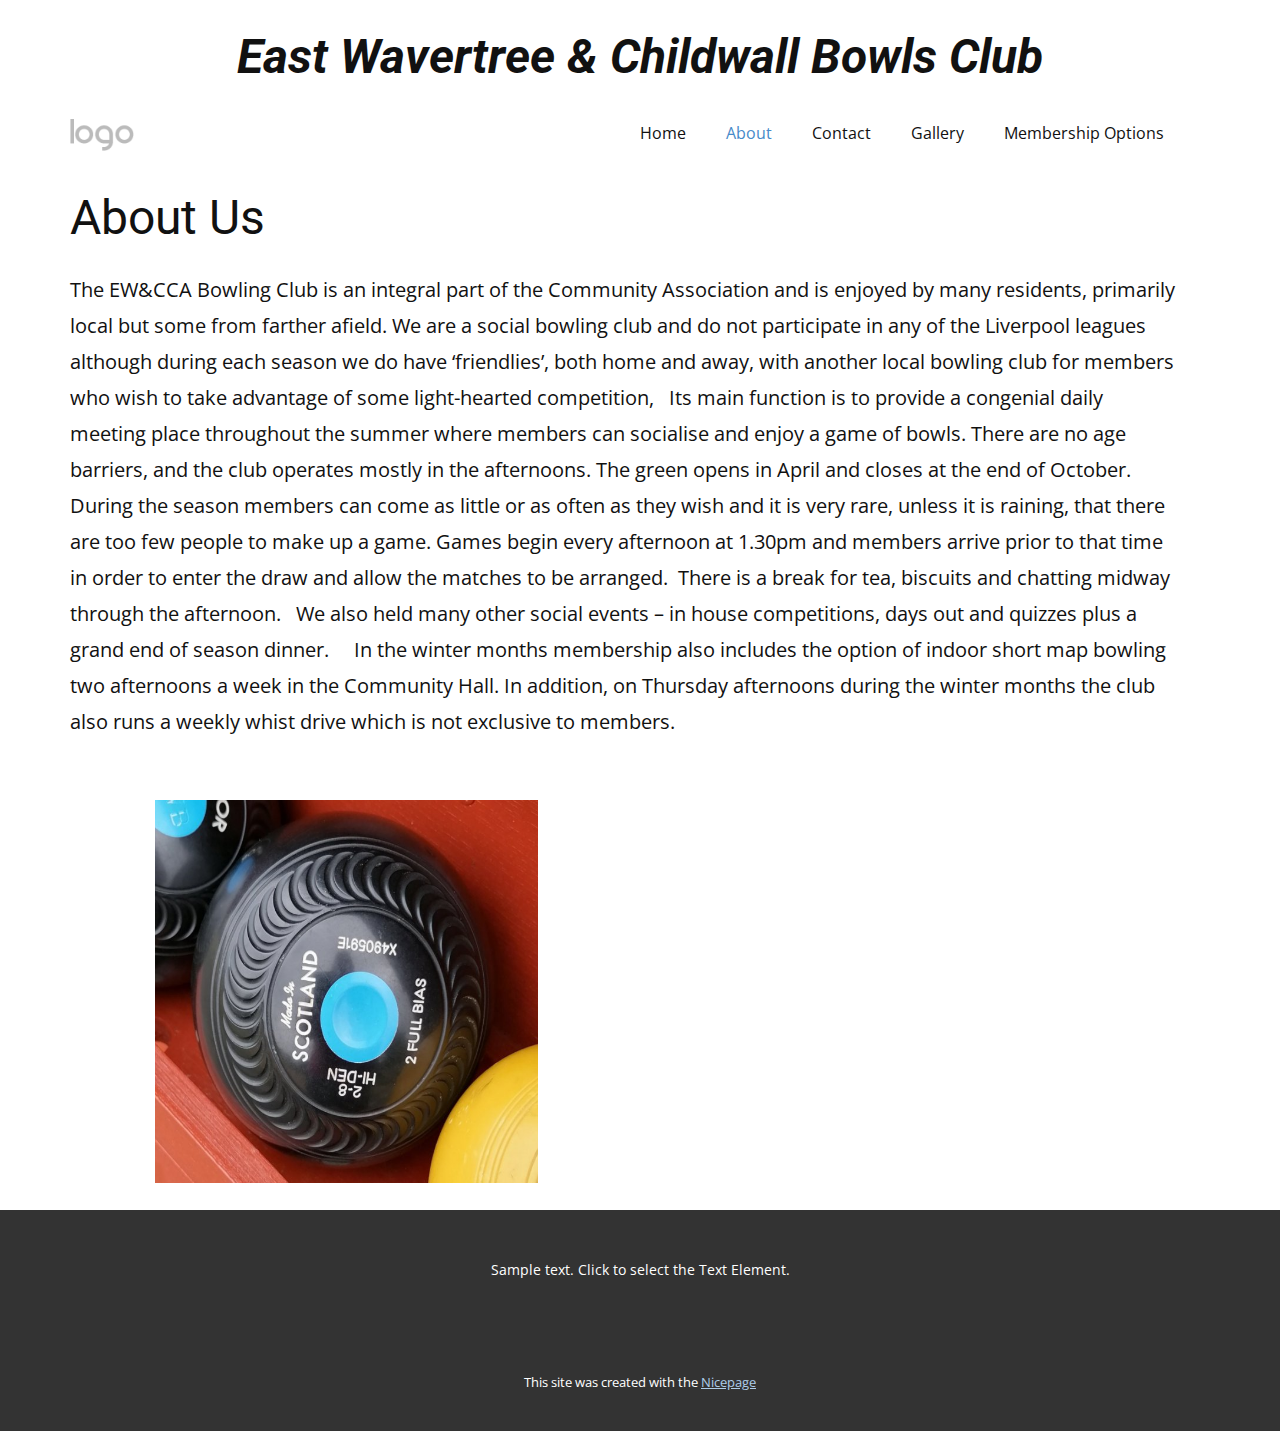
==== About.html @ 91377bb7 "Add files via upload" ====
<!DOCTYPE html>
<html style="font-size: 16px;" lang="en"><head>
    <meta name="viewport" content="width=device-width, initial-scale=1.0">
    <meta charset="utf-8">
    <meta name="keywords" content="East Wavertree &amp;amp; Childwall Bowls Club, About Us">
    <meta name="description" content="">
    <title>About</title>
    <link rel="stylesheet" href="nicepage.css" media="screen">
<link rel="stylesheet" href="About.css" media="screen">
    <script class="u-script" type="text/javascript" src="jquery.js" defer=""></script>
    <script class="u-script" type="text/javascript" src="nicepage.js" defer=""></script>
    <meta name="generator" content="Nicepage 6.13.8, nicepage.com">
    <link id="u-theme-google-font" rel="stylesheet" href="https://fonts.googleapis.com/css?family=Roboto:100,100i,300,300i,400,400i,500,500i,700,700i,900,900i|Open+Sans:300,300i,400,400i,500,500i,600,600i,700,700i,800,800i">
    
    
    
    
    <script type="application/ld+json">{
		"@context": "http://schema.org",
		"@type": "Organization",
		"name": "",
		"logo": "images/default-logo.png"
}</script>
    <meta name="theme-color" content="#478ac9">
    <meta property="og:title" content="About">
    <meta property="og:type" content="website">
  <meta data-intl-tel-input-cdn-path="intlTelInput/"></head>
  <body data-path-to-root="./" data-include-products="false" class="u-body u-xl-mode" data-lang="en"><header class=" u-border-no-bottom u-border-no-left u-border-no-right u-border-no-top u-clearfix u-container-align-center u-header u-section-row-container" id="sec-9b2f" style="background-image: none"><div class="u-section-rows">
        <div class="u-section-row" id="sec-6b38">
          <div class="u-clearfix u-sheet u-sheet-1">
            <h2 class="u-align-center u-text u-text-default u-text-1">East Wavertree &amp; Childwall Bowls Club</h2>
          </div>
          
          
          
          
          
        </div>
        <div class="u-clearfix u-section-row" data-animation-name="" data-animation-duration="0" data-animation-delay="0" data-animation-direction="" id="sec-6533">
          <div class="u-clearfix u-sheet u-sheet-2">
            <a href="#" class="u-image u-logo u-image-1">
              <img src="images/default-logo.png" class="u-logo-image u-logo-image-1">
            </a>
            <nav class="u-menu u-menu-one-level u-offcanvas u-menu-1">
              <div class="menu-collapse" style="font-size: 1rem; letter-spacing: 0px;">
                <a class="u-button-style u-custom-left-right-menu-spacing u-custom-padding-bottom u-custom-top-bottom-menu-spacing u-nav-link u-text-active-palette-1-base u-text-hover-palette-2-base" href="#">
                  <svg class="u-svg-link" viewBox="0 0 24 24"><use xlink:href="#menu-hamburger"></use></svg>
                  <svg class="u-svg-content" version="1.1" id="menu-hamburger" viewBox="0 0 16 16" x="0px" y="0px" xmlns:xlink="http://www.w3.org/1999/xlink" xmlns="http://www.w3.org/2000/svg"><g><rect y="1" width="16" height="2"></rect><rect y="7" width="16" height="2"></rect><rect y="13" width="16" height="2"></rect>
</g></svg>
                </a>
              </div>
              <div class="u-custom-menu u-nav-container">
                <ul class="u-nav u-unstyled u-nav-1"><li class="u-nav-item"><a class="u-button-style u-nav-link u-text-active-palette-1-base u-text-hover-palette-2-base" href="Home.html" style="padding: 10px 20px;">Home</a>
</li><li class="u-nav-item"><a class="u-button-style u-nav-link u-text-active-palette-1-base u-text-hover-palette-2-base" href="About.html" style="padding: 10px 20px;">About</a>
</li><li class="u-nav-item"><a class="u-button-style u-nav-link u-text-active-palette-1-base u-text-hover-palette-2-base" href="Contact.html" style="padding: 10px 20px;">Contact</a>
</li><li class="u-nav-item"><a class="u-button-style u-nav-link u-text-active-palette-1-base u-text-hover-palette-2-base" href="Gallery.html" style="padding: 10px 20px;">Gallery</a>
</li><li class="u-nav-item"><a class="u-button-style u-nav-link u-text-active-palette-1-base u-text-hover-palette-2-base" href="Membership-Options.html" style="padding: 10px 20px;">Membership Options</a>
</li></ul>
              </div>
              <div class="u-custom-menu u-nav-container-collapse">
                <div class="u-black u-container-style u-inner-container-layout u-opacity u-opacity-95 u-sidenav">
                  <div class="u-inner-container-layout u-sidenav-overflow">
                    <div class="u-menu-close"></div>
                    <ul class="u-align-center u-nav u-popupmenu-items u-unstyled u-nav-2"><li class="u-nav-item"><a class="u-button-style u-nav-link" href="Home.html">Home</a>
</li><li class="u-nav-item"><a class="u-button-style u-nav-link" href="About.html">About</a>
</li><li class="u-nav-item"><a class="u-button-style u-nav-link" href="Contact.html">Contact</a>
</li><li class="u-nav-item"><a class="u-button-style u-nav-link" href="Gallery.html">Gallery</a>
</li><li class="u-nav-item"><a class="u-button-style u-nav-link" href="Membership-Options.html">Membership Options</a>
</li></ul>
                  </div>
                </div>
                <div class="u-black u-menu-overlay u-opacity u-opacity-70"></div>
              </div>
            </nav>
          </div>
          
          
          
          
          
        </div>
      </div></header>
    <section class="u-clearfix u-section-1" id="sec-f192">
      <div class="u-clearfix u-sheet u-sheet-1">
        <h2 class="u-align-left u-text u-text-default u-text-1">About Us</h2>
        <p class="u-align-left u-text u-text-2"> The EW&amp;CCA Bowling Club is an integral
part of the Community Association and is enjoyed by many residents, primarily
local but some from farther afield.
We are a social bowling club and do not
participate in any of the Liverpool leagues although during each season we do
have ‘friendlies’, both home and away, with another local bowling club for
members who wish to take advantage of some light-hearted competition,
&nbsp;
Its main function is to provide a congenial
daily meeting place throughout the summer where members can socialise and enjoy
a game of bowls. There are no age barriers, and the club operates mostly in the
afternoons.
The green opens in April and closes at the
end of October. During the season members can come as little or as often as
they wish and it is very rare, unless it is raining, that there are too few
people to make up a game.
Games begin every afternoon at 1.30pm and
members arrive prior to that time in order to enter the draw and allow the matches
to be arranged.&nbsp; There is a break for
tea, biscuits and chatting midway through the afternoon.
&nbsp;
We also held many other social events – in
house competitions, days out and quizzes plus a grand end of season
dinner.&nbsp;&nbsp; 
&nbsp;
In the winter months membership also
includes the option of indoor short map bowling two afternoons a week in the
Community Hall. In addition, on Thursday afternoons during the winter months
the club also runs a weekly whist drive which is not exclusive to members.
&nbsp;</p>
      </div>
    </section>
    <section class="u-clearfix u-section-2" id="sec-ad71">
      <div class="u-clearfix u-sheet u-valign-top u-sheet-1">
        <img class="u-image u-image-default u-preserve-proportions u-image-1" src="images/Bowls_650.jpg" alt="" data-image-width="650" data-image-height="650">
      </div>
    </section>
    
    
    
    <footer class="u-align-center u-clearfix u-footer u-grey-80 u-footer" id="sec-674e"><div class="u-clearfix u-sheet u-sheet-1">
        <p class="u-small-text u-text u-text-variant u-text-1">Sample text. Click to select the Text Element.</p>
      </div></footer>
    <section class="u-backlink u-clearfix u-grey-80">
      <p class="u-text">
        <span>This site was created with the </span>
        <a class="u-link" href="https://nicepage.com/" target="_blank" rel="nofollow">
          <span>Nicepage</span>
        </a>
      </p>
    </section>
  
</body></html>
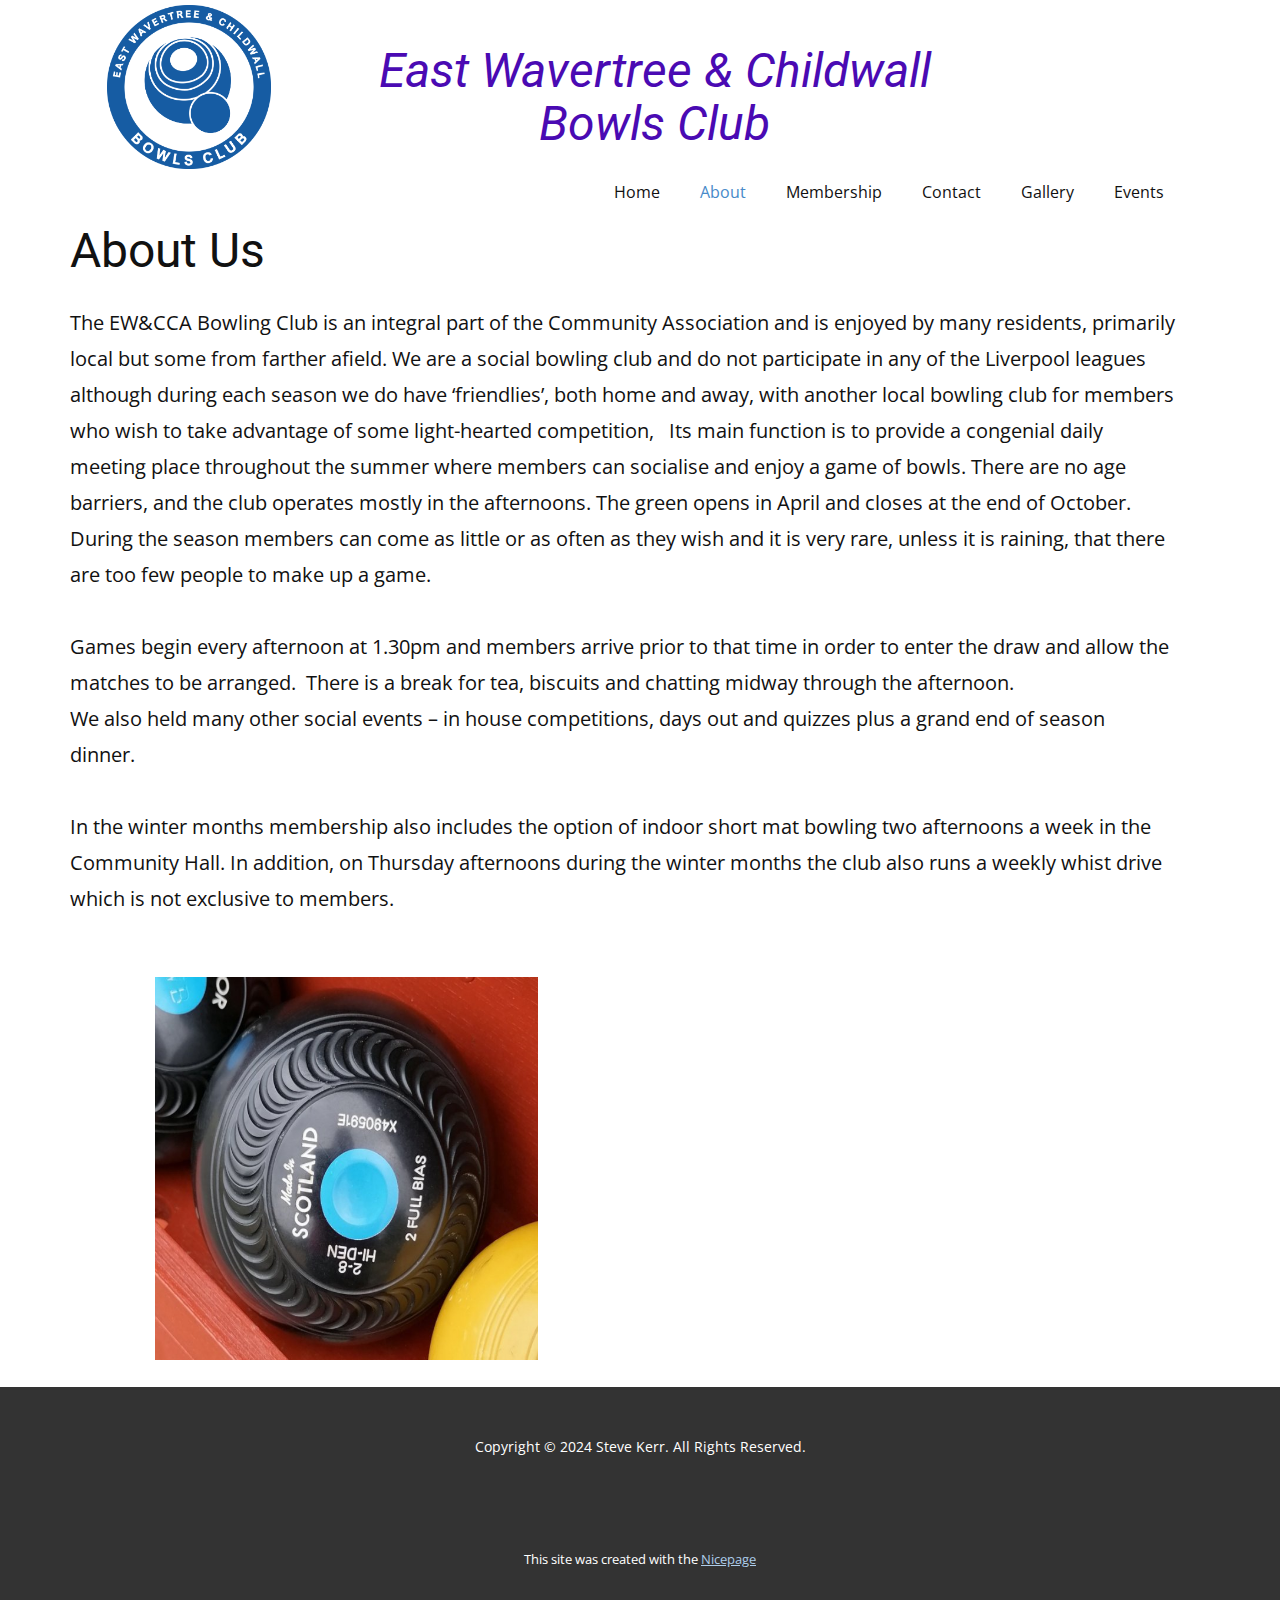
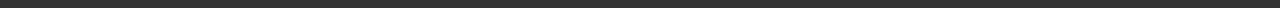
==== commit 3a2b4478: "Add files via upload" ====
--- a/About.html
+++ b/About.html
@@ -19,7 +19,7 @@
 		"@context": "http://schema.org",
 		"@type": "Organization",
 		"name": "",
-		"logo": "images/default-logo.png"
+		"logo": "images/LogoEWCBowls_v1.00.png"
 }</script>
     <meta name="theme-color" content="#478ac9">
     <meta property="og:title" content="About">
@@ -28,7 +28,11 @@
   <body data-path-to-root="./" data-include-products="false" class="u-body u-xl-mode" data-lang="en"><header class=" u-border-no-bottom u-border-no-left u-border-no-right u-border-no-top u-clearfix u-container-align-center u-header u-section-row-container" id="sec-9b2f" style="background-image: none"><div class="u-section-rows">
         <div class="u-section-row" id="sec-6b38">
           <div class="u-clearfix u-sheet u-sheet-1">
-            <h2 class="u-align-center u-text u-text-default u-text-1">East Wavertree &amp; Childwall Bowls Club</h2>
+            <h2 class="u-align-center u-text u-text-custom-color-3 u-text-1">East Wavertree &amp; Childwall<br>Bowls Club
+            </h2>
+            <a href="#" class="u-image u-logo u-image-1" data-image-width="2363" data-image-height="2363">
+              <img src="images/LogoEWCBowls_v1.00.png" class="u-logo-image u-logo-image-1">
+            </a>
           </div>
           
           
@@ -37,10 +41,7 @@
           
         </div>
         <div class="u-clearfix u-section-row" data-animation-name="" data-animation-duration="0" data-animation-delay="0" data-animation-direction="" id="sec-6533">
-          <div class="u-clearfix u-sheet u-sheet-2">
-            <a href="#" class="u-image u-logo u-image-1">
-              <img src="images/default-logo.png" class="u-logo-image u-logo-image-1">
-            </a>
+          <div class="u-clearfix u-sheet u-valign-middle u-sheet-2">
             <nav class="u-menu u-menu-one-level u-offcanvas u-menu-1">
               <div class="menu-collapse" style="font-size: 1rem; letter-spacing: 0px;">
                 <a class="u-button-style u-custom-left-right-menu-spacing u-custom-padding-bottom u-custom-top-bottom-menu-spacing u-nav-link u-text-active-palette-1-base u-text-hover-palette-2-base" href="#">
@@ -52,9 +53,10 @@
               <div class="u-custom-menu u-nav-container">
                 <ul class="u-nav u-unstyled u-nav-1"><li class="u-nav-item"><a class="u-button-style u-nav-link u-text-active-palette-1-base u-text-hover-palette-2-base" href="Home.html" style="padding: 10px 20px;">Home</a>
 </li><li class="u-nav-item"><a class="u-button-style u-nav-link u-text-active-palette-1-base u-text-hover-palette-2-base" href="About.html" style="padding: 10px 20px;">About</a>
+</li><li class="u-nav-item"><a class="u-button-style u-nav-link u-text-active-palette-1-base u-text-hover-palette-2-base" href="Membership.html" style="padding: 10px 20px;">Membership</a>
 </li><li class="u-nav-item"><a class="u-button-style u-nav-link u-text-active-palette-1-base u-text-hover-palette-2-base" href="Contact.html" style="padding: 10px 20px;">Contact</a>
 </li><li class="u-nav-item"><a class="u-button-style u-nav-link u-text-active-palette-1-base u-text-hover-palette-2-base" href="Gallery.html" style="padding: 10px 20px;">Gallery</a>
-</li><li class="u-nav-item"><a class="u-button-style u-nav-link u-text-active-palette-1-base u-text-hover-palette-2-base" href="Membership-Options.html" style="padding: 10px 20px;">Membership Options</a>
+</li><li class="u-nav-item"><a class="u-button-style u-nav-link u-text-active-palette-1-base u-text-hover-palette-2-base" href="Events.html" style="padding: 10px 20px;">Events</a>
 </li></ul>
               </div>
               <div class="u-custom-menu u-nav-container-collapse">
@@ -63,9 +65,10 @@
                     <div class="u-menu-close"></div>
                     <ul class="u-align-center u-nav u-popupmenu-items u-unstyled u-nav-2"><li class="u-nav-item"><a class="u-button-style u-nav-link" href="Home.html">Home</a>
 </li><li class="u-nav-item"><a class="u-button-style u-nav-link" href="About.html">About</a>
+</li><li class="u-nav-item"><a class="u-button-style u-nav-link" href="Membership.html">Membership</a>
 </li><li class="u-nav-item"><a class="u-button-style u-nav-link" href="Contact.html">Contact</a>
 </li><li class="u-nav-item"><a class="u-button-style u-nav-link" href="Gallery.html">Gallery</a>
-</li><li class="u-nav-item"><a class="u-button-style u-nav-link" href="Membership-Options.html">Membership Options</a>
+</li><li class="u-nav-item"><a class="u-button-style u-nav-link" href="Events.html">Events</a>
 </li></ul>
                   </div>
                 </div>
@@ -98,21 +101,18 @@
 The green opens in April and closes at the
 end of October. During the season members can come as little or as often as
 they wish and it is very rare, unless it is raining, that there are too few
-people to make up a game.
-Games begin every afternoon at 1.30pm and
+people to make up a game.&nbsp;<br>
+          <br>Games begin every afternoon at 1.30pm and
 members arrive prior to that time in order to enter the draw and allow the matches
 to be arranged.&nbsp; There is a break for
-tea, biscuits and chatting midway through the afternoon.
-&nbsp;
-We also held many other social events – in
+tea, biscuits and chatting midway through the afternoon.&nbsp;&nbsp;<br>We also held many other social events – in
 house competitions, days out and quizzes plus a grand end of season
-dinner.&nbsp;&nbsp; 
-&nbsp;
-In the winter months membership also
-includes the option of indoor short map bowling two afternoons a week in the
+dinner.&nbsp;<br>&nbsp; &nbsp; &nbsp;<br>In the winter months membership also
+includes the option of indoor short mat bowling two afternoons a week in the
 Community Hall. In addition, on Thursday afternoons during the winter months
 the club also runs a weekly whist drive which is not exclusive to members.
-&nbsp;</p>
+&nbsp;
+        </p>
       </div>
     </section>
     <section class="u-clearfix u-section-2" id="sec-ad71">
@@ -124,7 +124,7 @@
     
     
     <footer class="u-align-center u-clearfix u-footer u-grey-80 u-footer" id="sec-674e"><div class="u-clearfix u-sheet u-sheet-1">
-        <p class="u-small-text u-text u-text-variant u-text-1">Sample text. Click to select the Text Element.</p>
+        <p class="u-small-text u-text u-text-variant u-text-1"> Copyright © 2024 Steve Kerr. All Rights Reserved.</p>
       </div></footer>
     <section class="u-backlink u-clearfix u-grey-80">
       <p class="u-text">
--- a/nicepage.css
+++ b/nicepage.css
@@ -42129,7 +42129,588 @@
 
 /*begin-variables sitestylecss*/
 
+.u-custom-color-1,
+        .u-body.u-custom-color-1,
+        section.u-custom-color-1:before,
+        .u-custom-color-1 > .u-audio-main-layout-wrapper:before,
+        .u-custom-color-1 > .u-container-layout:before,
+        .u-custom-color-1 > .u-inner-container-layout:before,
+        .u-custom-color-1.u-sidenav:before,
+        .u-container-layout.u-container-layout.u-custom-color-1:before,
+        .u-table-alt-custom-color-1 tr:nth-child(even)
+        {
+            color: #ffffff;
+            background-color: #111111;
+        }
 
+        .u-input.u-custom-color-1,
+        .u-field-input.u-custom-color-1,
+        .u-button-style.u-custom-color-1,
+        .u-button-style.u-custom-color-1[class*="u-border-"]
+        {
+            color: #ffffff !important;
+            background-color: #111111 !important;
+        }
+
+        .u-button-style.u-custom-color-1:hover,
+        .u-button-style.u-custom-color-1[class*="u-border-"]:hover,
+        .u-button-style.u-custom-color-1:focus,
+        .u-button-style.u-custom-color-1[class*="u-border-"]:focus,
+        .u-button-style.u-button-style.u-custom-color-1:active,
+        .u-button-style.u-button-style.u-custom-color-1[class*="u-border-"]:active,
+        .u-button-style.u-button-style.u-custom-color-1.active,
+        .u-button-style.u-button-style.u-custom-color-1[class*="u-border-"].active,
+        li.active > .u-button-style.u-button-style.u-custom-color-1,
+        li.active > .u-button-style.u-button-style.u-custom-color-1[class*="u-border-"]
+        {
+            color: #ffffff !important;
+            background-color: #0f0f0f !important;
+        }
+
+        .u-hover-custom-color-1:hover,
+        .u-hover-custom-color-1[class*="u-border-"]:hover,
+        .u-hover-custom-color-1:focus,
+        .u-hover-custom-color-1[class*="u-border-"]:focus,
+        .u-active-custom-color-1.u-active.u-active,
+        .u-active-custom-color-1[class*="u-border-"].u-active.u-active,
+        a.u-button-style.u-hover-custom-color-1:hover,
+        a.u-button-style.u-hover-custom-color-1.hover,
+        a.u-button-style.u-hover-custom-color-1[class*="u-border-"]:hover,
+        a.u-button-style.u-hover-custom-color-1[class*="u-border-"].hover,
+        a.u-button-style:hover > .u-hover-custom-color-1,
+        a.u-button-style:hover > .u-hover-custom-color-1[class*="u-border-"],
+        a.u-button-style.u-hover-custom-color-1:focus,
+        a.u-button-style.u-hover-custom-color-1[class*="u-border-"]:focus,
+        a.u-button-style.u-button-style.u-active-custom-color-1:active,
+        a.u-button-style.u-button-style.u-active-custom-color-1[class*="u-border-"]:active,
+        a.u-button-style.u-button-style.u-active-custom-color-1.active,
+        a.u-button-style.u-button-style.u-active-custom-color-1[class*="u-border-"].active,
+        a.u-button-style.u-button-style.active > .u-active-custom-color-1,
+        a.u-button-style.u-button-style.active > .u-active-custom-color-1[class*="u-border-"],
+        li.active > a.u-button-style.u-button-style.u-active-custom-color-1,
+        li.active > a.u-button-style.u-button-style.u-active-custom-color-1[class*="u-border-"],
+        input.u-field-input.u-field-input.u-active-custom-color-1:checked
+        {
+            color: #ffffff !important;
+            background-color: #111111 !important;
+        }
+
+        a.u-link.u-hover-custom-color-1:hover {
+            color: #111111 !important;
+        }
+
+        
+        
+        .u-custom-color-2,
+        .u-body.u-custom-color-2,
+        section.u-custom-color-2:before,
+        .u-custom-color-2 > .u-audio-main-layout-wrapper:before,
+        .u-custom-color-2 > .u-container-layout:before,
+        .u-custom-color-2 > .u-inner-container-layout:before,
+        .u-custom-color-2.u-sidenav:before,
+        .u-container-layout.u-container-layout.u-custom-color-2:before,
+        .u-table-alt-custom-color-2 tr:nth-child(even)
+        {
+            color: #ffffff;
+            background-color: #7122f1;
+        }
+
+        .u-input.u-custom-color-2,
+        .u-field-input.u-custom-color-2,
+        .u-button-style.u-custom-color-2,
+        .u-button-style.u-custom-color-2[class*="u-border-"]
+        {
+            color: #ffffff !important;
+            background-color: #7122f1 !important;
+        }
+
+        .u-button-style.u-custom-color-2:hover,
+        .u-button-style.u-custom-color-2[class*="u-border-"]:hover,
+        .u-button-style.u-custom-color-2:focus,
+        .u-button-style.u-custom-color-2[class*="u-border-"]:focus,
+        .u-button-style.u-button-style.u-custom-color-2:active,
+        .u-button-style.u-button-style.u-custom-color-2[class*="u-border-"]:active,
+        .u-button-style.u-button-style.u-custom-color-2.active,
+        .u-button-style.u-button-style.u-custom-color-2[class*="u-border-"].active,
+        li.active > .u-button-style.u-button-style.u-custom-color-2,
+        li.active > .u-button-style.u-button-style.u-custom-color-2[class*="u-border-"]
+        {
+            color: #ffffff !important;
+            background-color: #620fe9 !important;
+        }
+
+        .u-hover-custom-color-2:hover,
+        .u-hover-custom-color-2[class*="u-border-"]:hover,
+        .u-hover-custom-color-2:focus,
+        .u-hover-custom-color-2[class*="u-border-"]:focus,
+        .u-active-custom-color-2.u-active.u-active,
+        .u-active-custom-color-2[class*="u-border-"].u-active.u-active,
+        a.u-button-style.u-hover-custom-color-2:hover,
+        a.u-button-style.u-hover-custom-color-2.hover,
+        a.u-button-style.u-hover-custom-color-2[class*="u-border-"]:hover,
+        a.u-button-style.u-hover-custom-color-2[class*="u-border-"].hover,
+        a.u-button-style:hover > .u-hover-custom-color-2,
+        a.u-button-style:hover > .u-hover-custom-color-2[class*="u-border-"],
+        a.u-button-style.u-hover-custom-color-2:focus,
+        a.u-button-style.u-hover-custom-color-2[class*="u-border-"]:focus,
+        a.u-button-style.u-button-style.u-active-custom-color-2:active,
+        a.u-button-style.u-button-style.u-active-custom-color-2[class*="u-border-"]:active,
+        a.u-button-style.u-button-style.u-active-custom-color-2.active,
+        a.u-button-style.u-button-style.u-active-custom-color-2[class*="u-border-"].active,
+        a.u-button-style.u-button-style.active > .u-active-custom-color-2,
+        a.u-button-style.u-button-style.active > .u-active-custom-color-2[class*="u-border-"],
+        li.active > a.u-button-style.u-button-style.u-active-custom-color-2,
+        li.active > a.u-button-style.u-button-style.u-active-custom-color-2[class*="u-border-"],
+        input.u-field-input.u-field-input.u-active-custom-color-2:checked
+        {
+            color: #ffffff !important;
+            background-color: #7122f1 !important;
+        }
+
+        a.u-link.u-hover-custom-color-2:hover {
+            color: #7122f1 !important;
+        }
+
+        
+        
+        .u-custom-color-3,
+        .u-body.u-custom-color-3,
+        section.u-custom-color-3:before,
+        .u-custom-color-3 > .u-audio-main-layout-wrapper:before,
+        .u-custom-color-3 > .u-container-layout:before,
+        .u-custom-color-3 > .u-inner-container-layout:before,
+        .u-custom-color-3.u-sidenav:before,
+        .u-container-layout.u-container-layout.u-custom-color-3:before,
+        .u-table-alt-custom-color-3 tr:nth-child(even)
+        {
+            color: #ffffff;
+            background-color: #4a0ab3;
+        }
+
+        .u-input.u-custom-color-3,
+        .u-field-input.u-custom-color-3,
+        .u-button-style.u-custom-color-3,
+        .u-button-style.u-custom-color-3[class*="u-border-"]
+        {
+            color: #ffffff !important;
+            background-color: #4a0ab3 !important;
+        }
+
+        .u-button-style.u-custom-color-3:hover,
+        .u-button-style.u-custom-color-3[class*="u-border-"]:hover,
+        .u-button-style.u-custom-color-3:focus,
+        .u-button-style.u-custom-color-3[class*="u-border-"]:focus,
+        .u-button-style.u-button-style.u-custom-color-3:active,
+        .u-button-style.u-button-style.u-custom-color-3[class*="u-border-"]:active,
+        .u-button-style.u-button-style.u-custom-color-3.active,
+        .u-button-style.u-button-style.u-custom-color-3[class*="u-border-"].active,
+        li.active > .u-button-style.u-button-style.u-custom-color-3,
+        li.active > .u-button-style.u-button-style.u-custom-color-3[class*="u-border-"]
+        {
+            color: #ffffff !important;
+            background-color: #4309a1 !important;
+        }
+
+        .u-hover-custom-color-3:hover,
+        .u-hover-custom-color-3[class*="u-border-"]:hover,
+        .u-hover-custom-color-3:focus,
+        .u-hover-custom-color-3[class*="u-border-"]:focus,
+        .u-active-custom-color-3.u-active.u-active,
+        .u-active-custom-color-3[class*="u-border-"].u-active.u-active,
+        a.u-button-style.u-hover-custom-color-3:hover,
+        a.u-button-style.u-hover-custom-color-3.hover,
+        a.u-button-style.u-hover-custom-color-3[class*="u-border-"]:hover,
+        a.u-button-style.u-hover-custom-color-3[class*="u-border-"].hover,
+        a.u-button-style:hover > .u-hover-custom-color-3,
+        a.u-button-style:hover > .u-hover-custom-color-3[class*="u-border-"],
+        a.u-button-style.u-hover-custom-color-3:focus,
+        a.u-button-style.u-hover-custom-color-3[class*="u-border-"]:focus,
+        a.u-button-style.u-button-style.u-active-custom-color-3:active,
+        a.u-button-style.u-button-style.u-active-custom-color-3[class*="u-border-"]:active,
+        a.u-button-style.u-button-style.u-active-custom-color-3.active,
+        a.u-button-style.u-button-style.u-active-custom-color-3[class*="u-border-"].active,
+        a.u-button-style.u-button-style.active > .u-active-custom-color-3,
+        a.u-button-style.u-button-style.active > .u-active-custom-color-3[class*="u-border-"],
+        li.active > a.u-button-style.u-button-style.u-active-custom-color-3,
+        li.active > a.u-button-style.u-button-style.u-active-custom-color-3[class*="u-border-"],
+        input.u-field-input.u-field-input.u-active-custom-color-3:checked
+        {
+            color: #ffffff !important;
+            background-color: #4a0ab3 !important;
+        }
+
+        a.u-link.u-hover-custom-color-3:hover {
+            color: #4a0ab3 !important;
+        }
+
+        
+
+        
+        .u-border-custom-color-1,
+        .u-border-custom-color-1.u-input,
+        .u-border-custom-color-1.u-field-input.u-field-input,
+        .u-separator-custom-color-1:after
+        {
+            border-color: #111111;
+            stroke: #111111;
+        }
+
+        .u-button-style.u-border-custom-color-1
+        {
+            border-color: #111111 !important;
+            color: #111111 !important;
+            background-color: transparent !important;
+        }
+
+        .u-button-style.u-border-custom-color-1:hover,
+        .u-button-style.u-border-custom-color-1:focus
+        {
+            border-color: transparent !important;
+            color: #0f0f0f !important;
+            background-color: transparent !important;
+        }
+
+        .u-border-hover-custom-color-1:hover,
+        .u-border-hover-custom-color-1:focus,
+        .u-border-active-custom-color-1.u-active.u-active,
+        a.u-button-style.u-border-hover-custom-color-1:hover,
+        a.u-button-style:hover > .u-border-hover-custom-color-1,
+        a.u-button-style.u-border-hover-custom-color-1:focus,
+        a.u-button-style.u-button-style.u-border-active-custom-color-1:active,
+        a.u-button-style.u-button-style.u-border-active-custom-color-1.active,
+        a.u-button-style.u-button-style.active > .u-border-active-custom-color-1,
+        li.active > a.u-button-style.u-button-style.u-border-active-custom-color-1,
+        input.u-field-input.u-field-input.u-border-active-custom-color-1:checked
+        {
+            color: #111111 !important;
+            border-color: #111111 !important;
+        }
+
+        .u-link.u-border-custom-color-1[class*="u-border-"]
+        {
+            border-color: #111111 !important;
+        }
+
+        .u-link.u-border-custom-color-1[class*="u-border-"]:hover
+        {
+            border-color: #0f0f0f !important;
+        }
+        
+        
+        .u-border-custom-color-2,
+        .u-border-custom-color-2.u-input,
+        .u-border-custom-color-2.u-field-input.u-field-input,
+        .u-separator-custom-color-2:after
+        {
+            border-color: #7122f1;
+            stroke: #7122f1;
+        }
+
+        .u-button-style.u-border-custom-color-2
+        {
+            border-color: #7122f1 !important;
+            color: #7122f1 !important;
+            background-color: transparent !important;
+        }
+
+        .u-button-style.u-border-custom-color-2:hover,
+        .u-button-style.u-border-custom-color-2:focus
+        {
+            border-color: transparent !important;
+            color: #620fe9 !important;
+            background-color: transparent !important;
+        }
+
+        .u-border-hover-custom-color-2:hover,
+        .u-border-hover-custom-color-2:focus,
+        .u-border-active-custom-color-2.u-active.u-active,
+        a.u-button-style.u-border-hover-custom-color-2:hover,
+        a.u-button-style:hover > .u-border-hover-custom-color-2,
+        a.u-button-style.u-border-hover-custom-color-2:focus,
+        a.u-button-style.u-button-style.u-border-active-custom-color-2:active,
+        a.u-button-style.u-button-style.u-border-active-custom-color-2.active,
+        a.u-button-style.u-button-style.active > .u-border-active-custom-color-2,
+        li.active > a.u-button-style.u-button-style.u-border-active-custom-color-2,
+        input.u-field-input.u-field-input.u-border-active-custom-color-2:checked
+        {
+            color: #7122f1 !important;
+            border-color: #7122f1 !important;
+        }
+
+        .u-link.u-border-custom-color-2[class*="u-border-"]
+        {
+            border-color: #7122f1 !important;
+        }
+
+        .u-link.u-border-custom-color-2[class*="u-border-"]:hover
+        {
+            border-color: #620fe9 !important;
+        }
+        
+        
+        .u-border-custom-color-3,
+        .u-border-custom-color-3.u-input,
+        .u-border-custom-color-3.u-field-input.u-field-input,
+        .u-separator-custom-color-3:after
+        {
+            border-color: #4a0ab3;
+            stroke: #4a0ab3;
+        }
+
+        .u-button-style.u-border-custom-color-3
+        {
+            border-color: #4a0ab3 !important;
+            color: #4a0ab3 !important;
+            background-color: transparent !important;
+        }
+
+        .u-button-style.u-border-custom-color-3:hover,
+        .u-button-style.u-border-custom-color-3:focus
+        {
+            border-color: transparent !important;
+            color: #4309a1 !important;
+            background-color: transparent !important;
+        }
+
+        .u-border-hover-custom-color-3:hover,
+        .u-border-hover-custom-color-3:focus,
+        .u-border-active-custom-color-3.u-active.u-active,
+        a.u-button-style.u-border-hover-custom-color-3:hover,
+        a.u-button-style:hover > .u-border-hover-custom-color-3,
+        a.u-button-style.u-border-hover-custom-color-3:focus,
+        a.u-button-style.u-button-style.u-border-active-custom-color-3:active,
+        a.u-button-style.u-button-style.u-border-active-custom-color-3.active,
+        a.u-button-style.u-button-style.active > .u-border-active-custom-color-3,
+        li.active > a.u-button-style.u-button-style.u-border-active-custom-color-3,
+        input.u-field-input.u-field-input.u-border-active-custom-color-3:checked
+        {
+            color: #4a0ab3 !important;
+            border-color: #4a0ab3 !important;
+        }
+
+        .u-link.u-border-custom-color-3[class*="u-border-"]
+        {
+            border-color: #4a0ab3 !important;
+        }
+
+        .u-link.u-border-custom-color-3[class*="u-border-"]:hover
+        {
+            border-color: #4309a1 !important;
+        }
+        
+
+        
+        .u-text-custom-color-1,
+        .u-input.u-text-custom-color-1,
+        .u-input.u-text-custom-color-1[class*="u-border-"],
+        li.active > a.u-button-style.u-text-custom-color-1,
+        li.active > a.u-button-style.u-text-custom-color-1[class*="u-border-"],
+        a.u-button-style.u-text-custom-color-1,
+        a.u-button-style.u-text-custom-color-1[class*="u-border-"]
+        {
+            color: #111111 !important;
+        }
+
+        a.u-button-style.u-text-custom-color-1:hover,
+        a.u-button-style.u-text-custom-color-1[class*="u-border-"]:hover,
+        a.u-button-style.u-text-custom-color-1:focus,
+        a.u-button-style.u-text-custom-color-1[class*="u-border-"]:focus,
+        a.u-button-style.u-button-style.u-text-custom-color-1:active,
+        a.u-button-style.u-button-style.u-text-custom-color-1[class*="u-border-"]:active,
+        a.u-button-style.u-button-style.u-text-custom-color-1.active,
+        a.u-button-style.u-button-style.u-text-custom-color-1[class*="u-border-"].active
+        {
+            color: #0f0f0f !important;
+        }
+
+        a.u-button-style:hover > .u-text-hover-custom-color-1,
+        a.u-button-style:hover > .u-text-hover-custom-color-1[class*="u-border-"],
+        a.u-button-style.u-button-style.u-text-hover-custom-color-1:hover,
+        a.u-button-style.u-button-style.u-text-hover-custom-color-1[class*="u-border-"]:hover,
+        a.u-button-style.u-button-style.u-button-style.u-text-hover-custom-color-1.active,
+        a.u-button-style.u-button-style.u-button-style.u-text-hover-custom-color-1[class*="u-border-"].active,
+        a.u-button-style.u-button-style.u-button-style.u-text-hover-custom-color-1:active,
+        a.u-button-style.u-button-style.u-button-style.u-text-hover-custom-color-1[class*="u-border-"]:active,
+        a.u-button-style.u-button-style.u-text-hover-custom-color-1:focus,
+        a.u-button-style.u-button-style.u-text-hover-custom-color-1[class*="u-border-"]:focus,
+        a.u-button-style.u-button-style.u-button-style.u-button-style.u-text-active-custom-color-1:active,
+        a.u-button-style.u-button-style.u-button-style.u-button-style.u-text-active-custom-color-1[class*="u-border-"]:active,
+        a.u-button-style.u-button-style.u-button-style.u-button-style.u-text-active-custom-color-1.active,
+        a.u-button-style.u-button-style.u-button-style.u-button-style.u-text-active-custom-color-1[class*="u-border-"].active,
+        a.u-button-style.u-button-style.active > .u-text-active-custom-color-1,
+        a.u-button-style.u-button-style.active > .u-text-active-custom-color-1[class*="u-border-"],
+        :not(.level-2) > .u-nav > .u-nav-item > a.u-nav-link.u-text-hover-custom-color-1:hover,
+        :not(.level-2) > .u-nav > .u-nav-item > a.u-nav-link.u-nav-link.u-text-active-custom-color-1.active,
+        .u-text-hover-custom-color-1.u-language-url:hover,
+        .u-text-hover-custom-color-1 .u-language-url:hover,
+        .u-text-hover-custom-color-1.u-carousel-control:hover,
+        .u-text-hover-custom-color-1.u-gallery-nav:hover,
+        .u-popupmenu-items.u-text-hover-custom-color-1 .u-nav-link:hover,
+        .u-popupmenu-items.u-popupmenu-items.u-text-active-custom-color-1 .u-nav-link.active
+        {
+            color: #111111 !important;
+        }
+
+        .u-text-custom-color-1 .u-svg-link,
+        .u-text-hover-custom-color-1:hover .u-svg-link,
+        .u-button-style:hover > .u-text-hover-custom-color-1 .u-svg-link,
+        .u-button-style.u-button-style.active > .u-text-active-custom-color-1 .u-svg-link,
+        .u-text-hover-custom-color-1:focus .u-svg-link
+        {
+            fill: #111111;
+        }
+
+        .u-link.u-text-custom-color-1:hover
+        {
+            color: #0f0f0f !important;
+        }
+
+        a.u-link.u-text-hover-custom-color-1:hover
+        {
+            color: #111111 !important;
+        }
+        
+        
+        .u-text-custom-color-2,
+        .u-input.u-text-custom-color-2,
+        .u-input.u-text-custom-color-2[class*="u-border-"],
+        li.active > a.u-button-style.u-text-custom-color-2,
+        li.active > a.u-button-style.u-text-custom-color-2[class*="u-border-"],
+        a.u-button-style.u-text-custom-color-2,
+        a.u-button-style.u-text-custom-color-2[class*="u-border-"]
+        {
+            color: #7122f1 !important;
+        }
+
+        a.u-button-style.u-text-custom-color-2:hover,
+        a.u-button-style.u-text-custom-color-2[class*="u-border-"]:hover,
+        a.u-button-style.u-text-custom-color-2:focus,
+        a.u-button-style.u-text-custom-color-2[class*="u-border-"]:focus,
+        a.u-button-style.u-button-style.u-text-custom-color-2:active,
+        a.u-button-style.u-button-style.u-text-custom-color-2[class*="u-border-"]:active,
+        a.u-button-style.u-button-style.u-text-custom-color-2.active,
+        a.u-button-style.u-button-style.u-text-custom-color-2[class*="u-border-"].active
+        {
+            color: #620fe9 !important;
+        }
+
+        a.u-button-style:hover > .u-text-hover-custom-color-2,
+        a.u-button-style:hover > .u-text-hover-custom-color-2[class*="u-border-"],
+        a.u-button-style.u-button-style.u-text-hover-custom-color-2:hover,
+        a.u-button-style.u-button-style.u-text-hover-custom-color-2[class*="u-border-"]:hover,
+        a.u-button-style.u-button-style.u-button-style.u-text-hover-custom-color-2.active,
+        a.u-button-style.u-button-style.u-button-style.u-text-hover-custom-color-2[class*="u-border-"].active,
+        a.u-button-style.u-button-style.u-button-style.u-text-hover-custom-color-2:active,
+        a.u-button-style.u-button-style.u-button-style.u-text-hover-custom-color-2[class*="u-border-"]:active,
+        a.u-button-style.u-button-style.u-text-hover-custom-color-2:focus,
+        a.u-button-style.u-button-style.u-text-hover-custom-color-2[class*="u-border-"]:focus,
+        a.u-button-style.u-button-style.u-button-style.u-button-style.u-text-active-custom-color-2:active,
+        a.u-button-style.u-button-style.u-button-style.u-button-style.u-text-active-custom-color-2[class*="u-border-"]:active,
+        a.u-button-style.u-button-style.u-button-style.u-button-style.u-text-active-custom-color-2.active,
+        a.u-button-style.u-button-style.u-button-style.u-button-style.u-text-active-custom-color-2[class*="u-border-"].active,
+        a.u-button-style.u-button-style.active > .u-text-active-custom-color-2,
+        a.u-button-style.u-button-style.active > .u-text-active-custom-color-2[class*="u-border-"],
+        :not(.level-2) > .u-nav > .u-nav-item > a.u-nav-link.u-text-hover-custom-color-2:hover,
+        :not(.level-2) > .u-nav > .u-nav-item > a.u-nav-link.u-nav-link.u-text-active-custom-color-2.active,
+        .u-text-hover-custom-color-2.u-language-url:hover,
+        .u-text-hover-custom-color-2 .u-language-url:hover,
+        .u-text-hover-custom-color-2.u-carousel-control:hover,
+        .u-text-hover-custom-color-2.u-gallery-nav:hover,
+        .u-popupmenu-items.u-text-hover-custom-color-2 .u-nav-link:hover,
+        .u-popupmenu-items.u-popupmenu-items.u-text-active-custom-color-2 .u-nav-link.active
+        {
+            color: #7122f1 !important;
+        }
+
+        .u-text-custom-color-2 .u-svg-link,
+        .u-text-hover-custom-color-2:hover .u-svg-link,
+        .u-button-style:hover > .u-text-hover-custom-color-2 .u-svg-link,
+        .u-button-style.u-button-style.active > .u-text-active-custom-color-2 .u-svg-link,
+        .u-text-hover-custom-color-2:focus .u-svg-link
+        {
+            fill: #7122f1;
+        }
+
+        .u-link.u-text-custom-color-2:hover
+        {
+            color: #620fe9 !important;
+        }
+
+        a.u-link.u-text-hover-custom-color-2:hover
+        {
+            color: #7122f1 !important;
+        }
+        
+        
+        .u-text-custom-color-3,
+        .u-input.u-text-custom-color-3,
+        .u-input.u-text-custom-color-3[class*="u-border-"],
+        li.active > a.u-button-style.u-text-custom-color-3,
+        li.active > a.u-button-style.u-text-custom-color-3[class*="u-border-"],
+        a.u-button-style.u-text-custom-color-3,
+        a.u-button-style.u-text-custom-color-3[class*="u-border-"]
+        {
+            color: #4a0ab3 !important;
+        }
+
+        a.u-button-style.u-text-custom-color-3:hover,
+        a.u-button-style.u-text-custom-color-3[class*="u-border-"]:hover,
+        a.u-button-style.u-text-custom-color-3:focus,
+        a.u-button-style.u-text-custom-color-3[class*="u-border-"]:focus,
+        a.u-button-style.u-button-style.u-text-custom-color-3:active,
+        a.u-button-style.u-button-style.u-text-custom-color-3[class*="u-border-"]:active,
+        a.u-button-style.u-button-style.u-text-custom-color-3.active,
+        a.u-button-style.u-button-style.u-text-custom-color-3[class*="u-border-"].active
+        {
+            color: #4309a1 !important;
+        }
+
+        a.u-button-style:hover > .u-text-hover-custom-color-3,
+        a.u-button-style:hover > .u-text-hover-custom-color-3[class*="u-border-"],
+        a.u-button-style.u-button-style.u-text-hover-custom-color-3:hover,
+        a.u-button-style.u-button-style.u-text-hover-custom-color-3[class*="u-border-"]:hover,
+        a.u-button-style.u-button-style.u-button-style.u-text-hover-custom-color-3.active,
+        a.u-button-style.u-button-style.u-button-style.u-text-hover-custom-color-3[class*="u-border-"].active,
+        a.u-button-style.u-button-style.u-button-style.u-text-hover-custom-color-3:active,
+        a.u-button-style.u-button-style.u-button-style.u-text-hover-custom-color-3[class*="u-border-"]:active,
+        a.u-button-style.u-button-style.u-text-hover-custom-color-3:focus,
+        a.u-button-style.u-button-style.u-text-hover-custom-color-3[class*="u-border-"]:focus,
+        a.u-button-style.u-button-style.u-button-style.u-button-style.u-text-active-custom-color-3:active,
+        a.u-button-style.u-button-style.u-button-style.u-button-style.u-text-active-custom-color-3[class*="u-border-"]:active,
+        a.u-button-style.u-button-style.u-button-style.u-button-style.u-text-active-custom-color-3.active,
+        a.u-button-style.u-button-style.u-button-style.u-button-style.u-text-active-custom-color-3[class*="u-border-"].active,
+        a.u-button-style.u-button-style.active > .u-text-active-custom-color-3,
+        a.u-button-style.u-button-style.active > .u-text-active-custom-color-3[class*="u-border-"],
+        :not(.level-2) > .u-nav > .u-nav-item > a.u-nav-link.u-text-hover-custom-color-3:hover,
+        :not(.level-2) > .u-nav > .u-nav-item > a.u-nav-link.u-nav-link.u-text-active-custom-color-3.active,
+        .u-text-hover-custom-color-3.u-language-url:hover,
+        .u-text-hover-custom-color-3 .u-language-url:hover,
+        .u-text-hover-custom-color-3.u-carousel-control:hover,
+        .u-text-hover-custom-color-3.u-gallery-nav:hover,
+        .u-popupmenu-items.u-text-hover-custom-color-3 .u-nav-link:hover,
+        .u-popupmenu-items.u-popupmenu-items.u-text-active-custom-color-3 .u-nav-link.active
+        {
+            color: #4a0ab3 !important;
+        }
+
+        .u-text-custom-color-3 .u-svg-link,
+        .u-text-hover-custom-color-3:hover .u-svg-link,
+        .u-button-style:hover > .u-text-hover-custom-color-3 .u-svg-link,
+        .u-button-style.u-button-style.active > .u-text-active-custom-color-3 .u-svg-link,
+        .u-text-hover-custom-color-3:focus .u-svg-link
+        {
+            fill: #4a0ab3;
+        }
+
+        .u-link.u-text-custom-color-3:hover
+        {
+            color: #4309a1 !important;
+        }
+
+        a.u-link.u-text-hover-custom-color-3:hover
+        {
+            color: #4a0ab3 !important;
+        }
 
         .u-body
         {
@@ -42688,25 +43269,25 @@
         /** color-rules **/
 
         /** alt-color-rules **/
-        .u-body-color a,.u-palette-1-base a,.u-palette-1-dark-3 a,.u-palette-1-dark-2 a,.u-palette-1-dark-1 a,.u-palette-1 a,.u-palette-1-light-1 a,.u-palette-2-base a,.u-palette-2-dark-3 a,.u-palette-2-dark-2 a,.u-palette-2-dark-1 a,.u-palette-2 a,.u-palette-2-light-1 a,.u-palette-3-dark-3 a,.u-palette-3-dark-2 a,.u-palette-3-dark-1 a,.u-palette-4-base a,.u-palette-4-dark-3 a,.u-palette-4-dark-2 a,.u-palette-4-dark-1 a,.u-palette-5-dark-3 a,.u-palette-5-dark-2 a,.u-palette-5-dark-1 a,.u-grey-40 a,.u-grey-30 a,.u-grey-90 a,.u-grey-80 a,.u-grey-75 a,.u-black a,.u-grey-70 a,.u-grey-60 a,.u-grey-50 a,.u-grey-dark-3 a,.u-grey-dark-2 a,.u-grey-dark-1 a,.u-grey a,.u-shading a,.u-overlap-contrast .u-header a:not(.u-nav-link):not(.u-btn)
+        .u-custom-color-1 a,.u-custom-color-2 a,.u-custom-color-3 a,.u-body-color a,.u-palette-1-base a,.u-palette-1-dark-3 a,.u-palette-1-dark-2 a,.u-palette-1-dark-1 a,.u-palette-1 a,.u-palette-1-light-1 a,.u-palette-2-base a,.u-palette-2-dark-3 a,.u-palette-2-dark-2 a,.u-palette-2-dark-1 a,.u-palette-2 a,.u-palette-2-light-1 a,.u-palette-3-dark-3 a,.u-palette-3-dark-2 a,.u-palette-3-dark-1 a,.u-palette-4-base a,.u-palette-4-dark-3 a,.u-palette-4-dark-2 a,.u-palette-4-dark-1 a,.u-palette-5-dark-3 a,.u-palette-5-dark-2 a,.u-palette-5-dark-1 a,.u-grey-40 a,.u-grey-30 a,.u-grey-90 a,.u-grey-80 a,.u-grey-75 a,.u-black a,.u-grey-70 a,.u-grey-60 a,.u-grey-50 a,.u-grey-dark-3 a,.u-grey-dark-2 a,.u-grey-dark-1 a,.u-grey a,.u-shading a,.u-overlap-contrast .u-header a:not(.u-nav-link):not(.u-btn)
         {
         color: #adcce9;
         }
-        .u-body-color a:hover,.u-palette-1-base a:hover,.u-palette-1-dark-3 a:hover,.u-palette-1-dark-2 a:hover,.u-palette-1-dark-1 a:hover,.u-palette-1 a:hover,.u-palette-1-light-1 a:hover,.u-palette-2-base a:hover,.u-palette-2-dark-3 a:hover,.u-palette-2-dark-2 a:hover,.u-palette-2-dark-1 a:hover,.u-palette-2 a:hover,.u-palette-2-light-1 a:hover,.u-palette-3-dark-3 a:hover,.u-palette-3-dark-2 a:hover,.u-palette-3-dark-1 a:hover,.u-palette-4-base a:hover,.u-palette-4-dark-3 a:hover,.u-palette-4-dark-2 a:hover,.u-palette-4-dark-1 a:hover,.u-palette-5-dark-3 a:hover,.u-palette-5-dark-2 a:hover,.u-palette-5-dark-1 a:hover,.u-grey-40 a:hover,.u-grey-30 a:hover,.u-grey-90 a:hover,.u-grey-80 a:hover,.u-grey-75 a:hover,.u-black a:hover,.u-grey-70 a:hover,.u-grey-60 a:hover,.u-grey-50 a:hover,.u-grey-dark-3 a:hover,.u-grey-dark-2 a:hover,.u-grey-dark-1 a:hover,.u-grey a:hover
+        .u-custom-color-1 a:hover,.u-custom-color-2 a:hover,.u-custom-color-3 a:hover,.u-body-color a:hover,.u-palette-1-base a:hover,.u-palette-1-dark-3 a:hover,.u-palette-1-dark-2 a:hover,.u-palette-1-dark-1 a:hover,.u-palette-1 a:hover,.u-palette-1-light-1 a:hover,.u-palette-2-base a:hover,.u-palette-2-dark-3 a:hover,.u-palette-2-dark-2 a:hover,.u-palette-2-dark-1 a:hover,.u-palette-2 a:hover,.u-palette-2-light-1 a:hover,.u-palette-3-dark-3 a:hover,.u-palette-3-dark-2 a:hover,.u-palette-3-dark-1 a:hover,.u-palette-4-base a:hover,.u-palette-4-dark-3 a:hover,.u-palette-4-dark-2 a:hover,.u-palette-4-dark-1 a:hover,.u-palette-5-dark-3 a:hover,.u-palette-5-dark-2 a:hover,.u-palette-5-dark-1 a:hover,.u-grey-40 a:hover,.u-grey-30 a:hover,.u-grey-90 a:hover,.u-grey-80 a:hover,.u-grey-75 a:hover,.u-black a:hover,.u-grey-70 a:hover,.u-grey-60 a:hover,.u-grey-50 a:hover,.u-grey-dark-3 a:hover,.u-grey-dark-2 a:hover,.u-grey-dark-1 a:hover,.u-grey a:hover
         {
         color: #a1a1a1;
         }
-        .u-body-color .u-btn,.u-palette-1-base .u-btn,.u-palette-1-dark-3 .u-btn,.u-palette-1-dark-2 .u-btn,.u-palette-1-dark-1 .u-btn,.u-palette-1 .u-btn,.u-palette-1-light-1 .u-btn,.u-palette-2-base .u-btn,.u-palette-2-dark-3 .u-btn,.u-palette-2-dark-2 .u-btn,.u-palette-2-dark-1 .u-btn,.u-palette-2 .u-btn,.u-palette-2-light-1 .u-btn,.u-palette-3-dark-3 .u-btn,.u-palette-3-dark-2 .u-btn,.u-palette-3-dark-1 .u-btn,.u-palette-4-base .u-btn,.u-palette-4-dark-3 .u-btn,.u-palette-4-dark-2 .u-btn,.u-palette-4-dark-1 .u-btn,.u-palette-5-dark-3 .u-btn,.u-palette-5-dark-2 .u-btn,.u-palette-5-dark-1 .u-btn,.u-grey-40 .u-btn,.u-grey-30 .u-btn,.u-grey-90 .u-btn,.u-grey-80 .u-btn,.u-grey-75 .u-btn,.u-black .u-btn,.u-grey-70 .u-btn,.u-grey-60 .u-btn,.u-grey-50 .u-btn,.u-grey-dark-3 .u-btn,.u-grey-dark-2 .u-btn,.u-grey-dark-1 .u-btn,.u-grey .u-btn,.u-shading .u-btn,.u-overlap-contrast .u-header .u-btn
+        .u-custom-color-1 .u-btn,.u-custom-color-2 .u-btn,.u-custom-color-3 .u-btn,.u-body-color .u-btn,.u-palette-1-base .u-btn,.u-palette-1-dark-3 .u-btn,.u-palette-1-dark-2 .u-btn,.u-palette-1-dark-1 .u-btn,.u-palette-1 .u-btn,.u-palette-1-light-1 .u-btn,.u-palette-2-base .u-btn,.u-palette-2-dark-3 .u-btn,.u-palette-2-dark-2 .u-btn,.u-palette-2-dark-1 .u-btn,.u-palette-2 .u-btn,.u-palette-2-light-1 .u-btn,.u-palette-3-dark-3 .u-btn,.u-palette-3-dark-2 .u-btn,.u-palette-3-dark-1 .u-btn,.u-palette-4-base .u-btn,.u-palette-4-dark-3 .u-btn,.u-palette-4-dark-2 .u-btn,.u-palette-4-dark-1 .u-btn,.u-palette-5-dark-3 .u-btn,.u-palette-5-dark-2 .u-btn,.u-palette-5-dark-1 .u-btn,.u-grey-40 .u-btn,.u-grey-30 .u-btn,.u-grey-90 .u-btn,.u-grey-80 .u-btn,.u-grey-75 .u-btn,.u-black .u-btn,.u-grey-70 .u-btn,.u-grey-60 .u-btn,.u-grey-50 .u-btn,.u-grey-dark-3 .u-btn,.u-grey-dark-2 .u-btn,.u-grey-dark-1 .u-btn,.u-grey .u-btn,.u-shading .u-btn,.u-overlap-contrast .u-header .u-btn
         {
         background-color: #adcce9;
         color: #000000;
         }
-        .u-body-color .u-btn:hover,.u-palette-1-base .u-btn:hover,.u-palette-1-dark-3 .u-btn:hover,.u-palette-1-dark-2 .u-btn:hover,.u-palette-1-dark-1 .u-btn:hover,.u-palette-1 .u-btn:hover,.u-palette-1-light-1 .u-btn:hover,.u-palette-2-base .u-btn:hover,.u-palette-2-dark-3 .u-btn:hover,.u-palette-2-dark-2 .u-btn:hover,.u-palette-2-dark-1 .u-btn:hover,.u-palette-2 .u-btn:hover,.u-palette-2-light-1 .u-btn:hover,.u-palette-3-dark-3 .u-btn:hover,.u-palette-3-dark-2 .u-btn:hover,.u-palette-3-dark-1 .u-btn:hover,.u-palette-4-base .u-btn:hover,.u-palette-4-dark-3 .u-btn:hover,.u-palette-4-dark-2 .u-btn:hover,.u-palette-4-dark-1 .u-btn:hover,.u-palette-5-dark-3 .u-btn:hover,.u-palette-5-dark-2 .u-btn:hover,.u-palette-5-dark-1 .u-btn:hover,.u-grey-40 .u-btn:hover,.u-grey-30 .u-btn:hover,.u-grey-90 .u-btn:hover,.u-grey-80 .u-btn:hover,.u-grey-75 .u-btn:hover,.u-black .u-btn:hover,.u-grey-70 .u-btn:hover,.u-grey-60 .u-btn:hover,.u-grey-50 .u-btn:hover,.u-grey-dark-3 .u-btn:hover,.u-grey-dark-2 .u-btn:hover,.u-grey-dark-1 .u-btn:hover,.u-grey .u-btn:hover,.u-shading .u-btn:hover,.u-overlap-contrast .u-header .u-btn:hover
+        .u-custom-color-1 .u-btn:hover,.u-custom-color-2 .u-btn:hover,.u-custom-color-3 .u-btn:hover,.u-body-color .u-btn:hover,.u-palette-1-base .u-btn:hover,.u-palette-1-dark-3 .u-btn:hover,.u-palette-1-dark-2 .u-btn:hover,.u-palette-1-dark-1 .u-btn:hover,.u-palette-1 .u-btn:hover,.u-palette-1-light-1 .u-btn:hover,.u-palette-2-base .u-btn:hover,.u-palette-2-dark-3 .u-btn:hover,.u-palette-2-dark-2 .u-btn:hover,.u-palette-2-dark-1 .u-btn:hover,.u-palette-2 .u-btn:hover,.u-palette-2-light-1 .u-btn:hover,.u-palette-3-dark-3 .u-btn:hover,.u-palette-3-dark-2 .u-btn:hover,.u-palette-3-dark-1 .u-btn:hover,.u-palette-4-base .u-btn:hover,.u-palette-4-dark-3 .u-btn:hover,.u-palette-4-dark-2 .u-btn:hover,.u-palette-4-dark-1 .u-btn:hover,.u-palette-5-dark-3 .u-btn:hover,.u-palette-5-dark-2 .u-btn:hover,.u-palette-5-dark-1 .u-btn:hover,.u-grey-40 .u-btn:hover,.u-grey-30 .u-btn:hover,.u-grey-90 .u-btn:hover,.u-grey-80 .u-btn:hover,.u-grey-75 .u-btn:hover,.u-black .u-btn:hover,.u-grey-70 .u-btn:hover,.u-grey-60 .u-btn:hover,.u-grey-50 .u-btn:hover,.u-grey-dark-3 .u-btn:hover,.u-grey-dark-2 .u-btn:hover,.u-grey-dark-1 .u-btn:hover,.u-grey .u-btn:hover,.u-shading .u-btn:hover,.u-overlap-contrast .u-header .u-btn:hover
         {
         background-color: #8db8e0;
         color: #ffffff;
         }
-        .u-body-color .u-btn:active,.u-palette-1-base .u-btn:active,.u-palette-1-dark-3 .u-btn:active,.u-palette-1-dark-2 .u-btn:active,.u-palette-1-dark-1 .u-btn:active,.u-palette-1 .u-btn:active,.u-palette-1-light-1 .u-btn:active,.u-palette-2-base .u-btn:active,.u-palette-2-dark-3 .u-btn:active,.u-palette-2-dark-2 .u-btn:active,.u-palette-2-dark-1 .u-btn:active,.u-palette-2 .u-btn:active,.u-palette-2-light-1 .u-btn:active,.u-palette-3-dark-3 .u-btn:active,.u-palette-3-dark-2 .u-btn:active,.u-palette-3-dark-1 .u-btn:active,.u-palette-4-base .u-btn:active,.u-palette-4-dark-3 .u-btn:active,.u-palette-4-dark-2 .u-btn:active,.u-palette-4-dark-1 .u-btn:active,.u-palette-5-dark-3 .u-btn:active,.u-palette-5-dark-2 .u-btn:active,.u-palette-5-dark-1 .u-btn:active,.u-grey-40 .u-btn:active,.u-grey-30 .u-btn:active,.u-grey-90 .u-btn:active,.u-grey-80 .u-btn:active,.u-grey-75 .u-btn:active,.u-black .u-btn:active,.u-grey-70 .u-btn:active,.u-grey-60 .u-btn:active,.u-grey-50 .u-btn:active,.u-grey-dark-3 .u-btn:active,.u-grey-dark-2 .u-btn:active,.u-grey-dark-1 .u-btn:active,.u-grey .u-btn:active,.u-shading .u-btn:active,.u-overlap-contrast .u-header .u-btn:active
+        .u-custom-color-1 .u-btn:active,.u-custom-color-2 .u-btn:active,.u-custom-color-3 .u-btn:active,.u-body-color .u-btn:active,.u-palette-1-base .u-btn:active,.u-palette-1-dark-3 .u-btn:active,.u-palette-1-dark-2 .u-btn:active,.u-palette-1-dark-1 .u-btn:active,.u-palette-1 .u-btn:active,.u-palette-1-light-1 .u-btn:active,.u-palette-2-base .u-btn:active,.u-palette-2-dark-3 .u-btn:active,.u-palette-2-dark-2 .u-btn:active,.u-palette-2-dark-1 .u-btn:active,.u-palette-2 .u-btn:active,.u-palette-2-light-1 .u-btn:active,.u-palette-3-dark-3 .u-btn:active,.u-palette-3-dark-2 .u-btn:active,.u-palette-3-dark-1 .u-btn:active,.u-palette-4-base .u-btn:active,.u-palette-4-dark-3 .u-btn:active,.u-palette-4-dark-2 .u-btn:active,.u-palette-4-dark-1 .u-btn:active,.u-palette-5-dark-3 .u-btn:active,.u-palette-5-dark-2 .u-btn:active,.u-palette-5-dark-1 .u-btn:active,.u-grey-40 .u-btn:active,.u-grey-30 .u-btn:active,.u-grey-90 .u-btn:active,.u-grey-80 .u-btn:active,.u-grey-75 .u-btn:active,.u-black .u-btn:active,.u-grey-70 .u-btn:active,.u-grey-60 .u-btn:active,.u-grey-50 .u-btn:active,.u-grey-dark-3 .u-btn:active,.u-grey-dark-2 .u-btn:active,.u-grey-dark-1 .u-btn:active,.u-grey .u-btn:active,.u-shading .u-btn:active,.u-overlap-contrast .u-header .u-btn:active
         {
         background-color: #8db8e0;
         color: #ffffff;
@@ -42717,31 +43298,32 @@
 
 /*end-variables sitestylecss*/
 .u-header .u-sheet-1 {
-  min-height: 97px;
+  min-height: 174px;
 }
 
 .u-header .u-text-1 {
   font-style: italic;
-  font-weight: 700;
-  margin: 31px auto 13px;
-}
-.u-header .u-sheet-2 {
-  min-height: 80px;
+  font-weight: 400;
+  font-size: 3rem;
+  margin: 45px 129px 0 158px;
 }
 
 .u-header .u-image-1 {
-  width: 64px;
-  height: 32px;
-  margin: 22px auto 0 0;
+  width: 164px;
+  height: 164px;
+  margin: -146px auto 5px 37px;
 }
 
 .u-header .u-logo-image-1 {
   width: 100%;
   height: 100%;
 }
+.u-header .u-sheet-2 {
+  min-height: 36px;
+}
 
 .u-header .u-menu-1 {
-  margin: -36px 26px 26px auto;
+  margin: 0 26px 0 auto;
 }
 
 .u-header .u-nav-1 {
@@ -42752,48 +43334,66 @@
 .u-header .u-nav-2 {
   font-size: 1.25rem;
 }
+@media (max-width: 1199px) {
+  .u-header .u-text-1 {
+    margin-top: 146px;
+    margin-right: 29px;
+    margin-left: 58px;
+  }
 
+  .u-header .u-image-1 {
+    width: 164px;
+    height: 164px;
+    margin-top: -204px;
+    margin-left: 37px;
+  }
+}
 @media (max-width: 1199px) {
-  .u-header .u-image-1 {
-    margin-left: -100px;
-  }
-
   .u-header .u-menu-1 {
-    width: auto;
     margin-right: 26px;
-    margin-left: 683px;
-  }
-}
-
+  }
+}
 @media (max-width: 991px) {
-  .u-header .u-image-1 {
-    margin-left: -119px;
-  }
-
-  .u-header .u-menu-1 {
-    margin-left: 481px;
+  .u-header .u-text-1 {
+    margin-right: 0;
+    margin-left: 0;
   }
 }
 
 @media (max-width: 767px) {
+  .u-header .u-sheet-1 {
+    min-height: 323px;
+  }
+
+  .u-header .u-text-1 {
+    font-size: 2.25rem;
+  }
+
   .u-header .u-image-1 {
-    margin-left: -134px;
-  }
-
-  .u-header .u-menu-1 {
-    margin-left: 316px;
+    margin-top: -177px;
+    margin-bottom: 60px;
   }
 }
 
 @media (max-width: 575px) {
+  .u-header .u-sheet-1 {
+    min-height: 162px;
+  }
+
+  .u-header .u-text-1 {
+    font-size: 1.25rem;
+    margin-top: 92px;
+  }
+
   .u-header .u-image-1 {
-    margin-left: -150px;
-  }
+    width: 47px;
+    height: 47px;
+    margin-top: -52px;
+    margin-bottom: 31px;
+    margin-left: 0;
+  }
+}
 
-  .u-header .u-menu-1 {
-    margin-left: 133px;
-  }
-}
  .u-footer {
   background-image: none;
 }
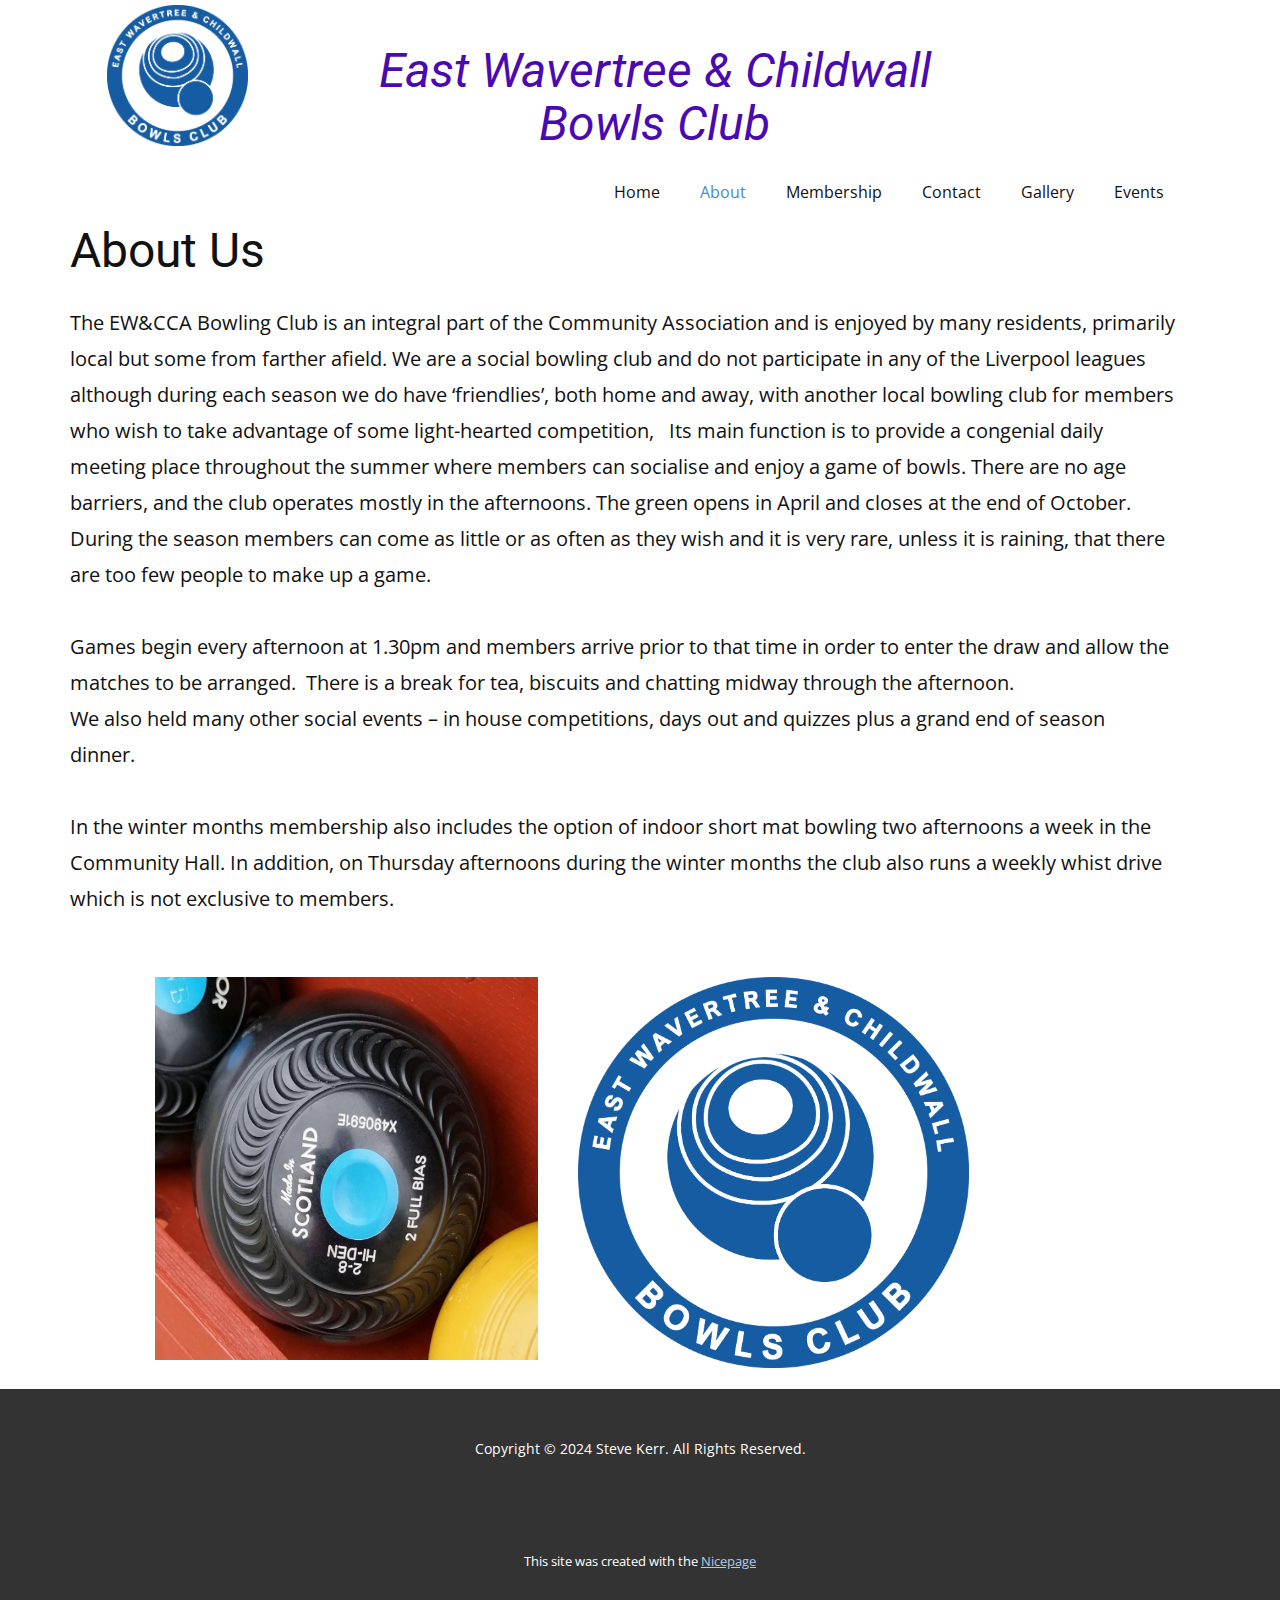
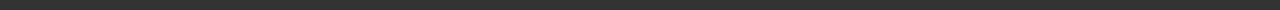
==== commit 7bb3ff4a: "Add files via upload" ====
--- a/About.html
+++ b/About.html
@@ -116,8 +116,9 @@
       </div>
     </section>
     <section class="u-clearfix u-section-2" id="sec-ad71">
-      <div class="u-clearfix u-sheet u-valign-top u-sheet-1">
+      <div class="u-clearfix u-sheet u-sheet-1">
         <img class="u-image u-image-default u-preserve-proportions u-image-1" src="images/Bowls_650.jpg" alt="" data-image-width="650" data-image-height="650">
+        <img class="u-image u-image-contain u-image-default u-preserve-proportions u-image-2" src="images/LogoEWCBowls_v1.00.png" alt="" data-image-width="2363" data-image-height="2363">
       </div>
     </section>
     
--- a/nicepage.css
+++ b/nicepage.css
@@ -43309,9 +43309,9 @@
 }
 
 .u-header .u-image-1 {
-  width: 164px;
-  height: 164px;
-  margin: -146px auto 5px 37px;
+  width: 141px;
+  height: 141px;
+  margin: -146px auto 28px 37px;
 }
 
 .u-header .u-logo-image-1 {
@@ -43342,8 +43342,7 @@
   }
 
   .u-header .u-image-1 {
-    width: 164px;
-    height: 164px;
+    width: 141px;
     margin-top: -204px;
     margin-left: 37px;
   }
--- a/About.css
+++ b/About.css
@@ -3,6 +3,7 @@
 }
 
 .u-section-1 .u-text-1 {
+  font-size: 3rem;
   margin: 15px auto 0 0;
 }
 
@@ -13,10 +14,6 @@
 }
 
 @media (max-width: 1199px) {
-  .u-section-1 .u-text-1 {
-    font-size: 3rem;
-  }
-
   .u-section-1 .u-text-2 {
     margin-right: 0;
   }
@@ -37,18 +34,36 @@
     font-size: 1.875rem;
   }
 }.u-section-2 .u-sheet-1 {
-  min-height: 410px;
+  min-height: 412px;
 }
 
 .u-section-2 .u-image-1 {
   width: 383px;
   height: 383px;
-  margin: 0 auto 27px 85px;
+  margin: 0 auto 0 85px;
+}
+
+.u-section-2 .u-image-2 {
+  width: 391px;
+  height: 391px;
+  margin: -383px 241px 21px auto;
+}
+
+@media (max-width: 1199px) {
+  .u-section-2 .u-image-2 {
+    margin-top: 20px;
+  }
+}
+
+@media (max-width: 767px) {
+  .u-section-2 .u-image-2 {
+    margin-right: 149px;
+  }
 }
 
 @media (max-width: 575px) {
   .u-section-2 .u-sheet-1 {
-    min-height: 400px;
+    min-height: 318px;
   }
 
   .u-section-2 .u-image-1 {
@@ -56,4 +71,10 @@
     height: 340px;
     margin-left: 0;
   }
+
+  .u-section-2 .u-image-2 {
+    width: 340px;
+    height: 340px;
+    margin-right: 0;
+  }
 }